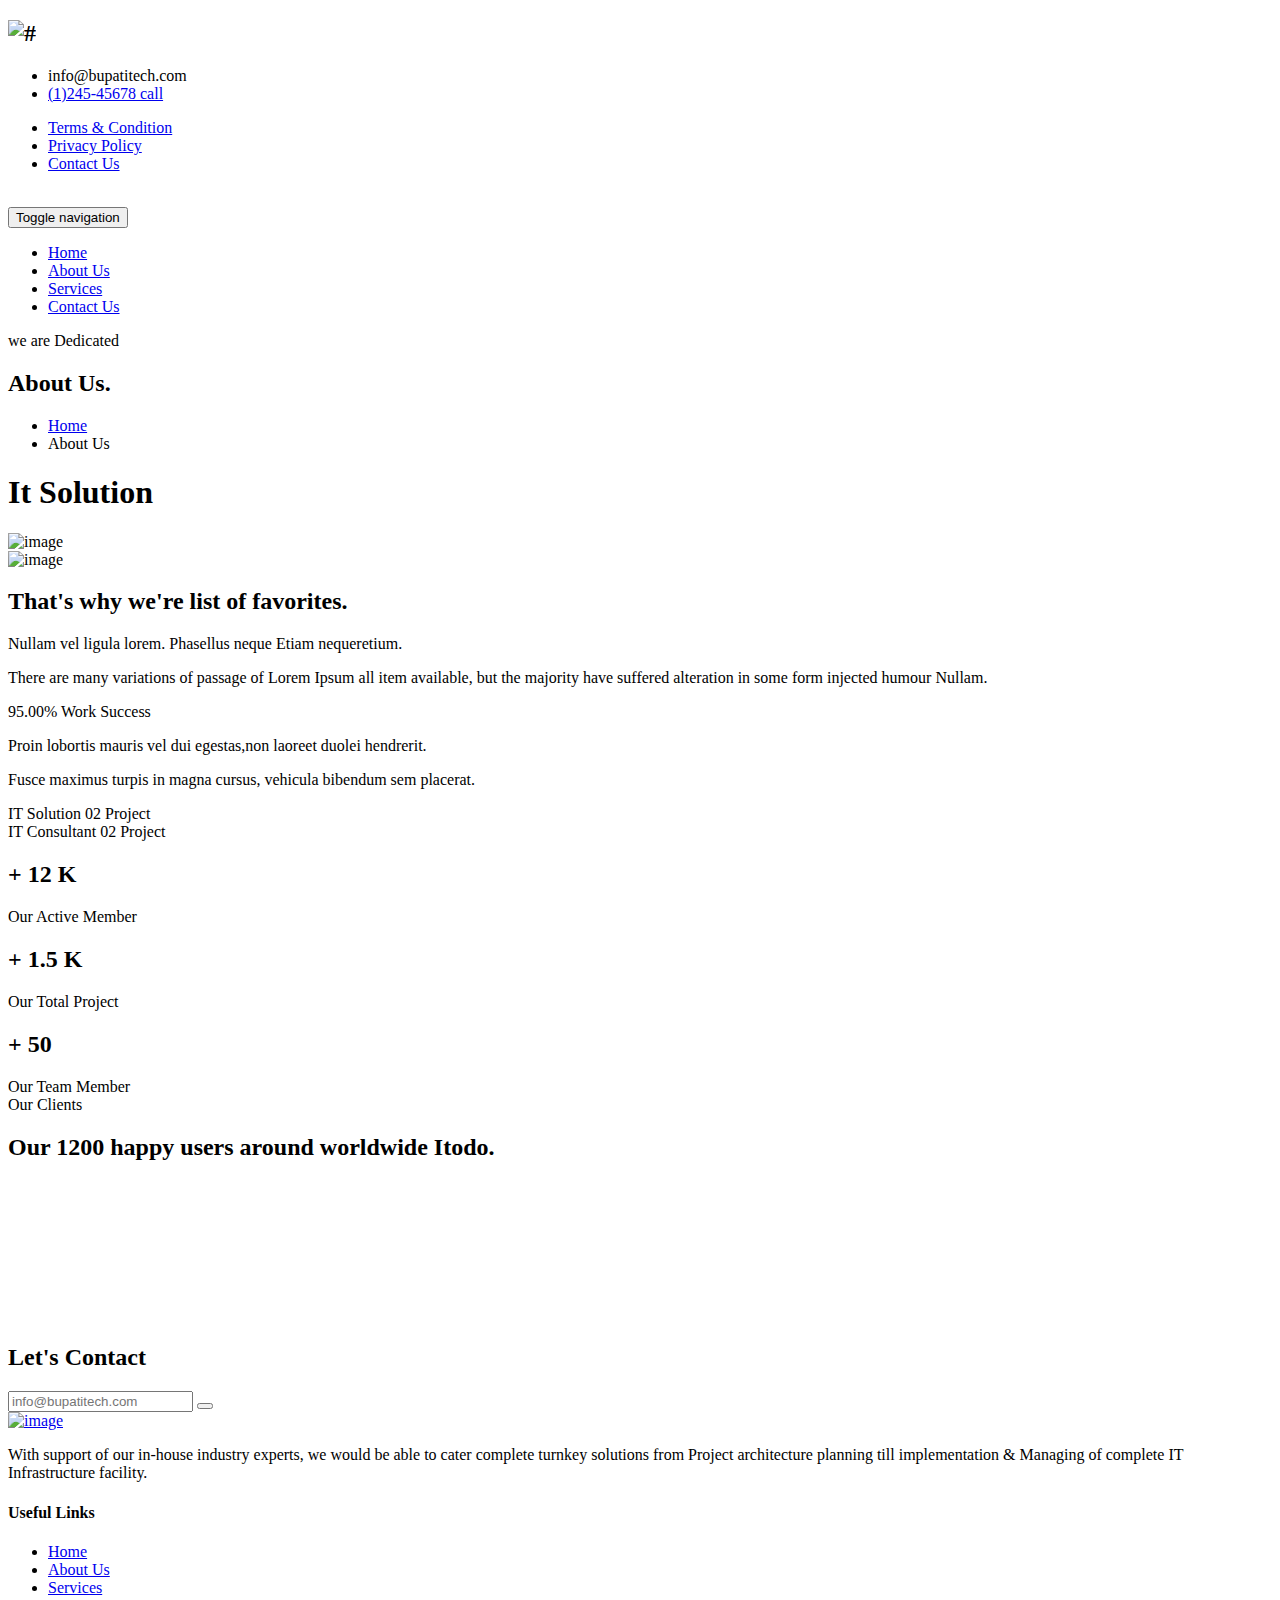
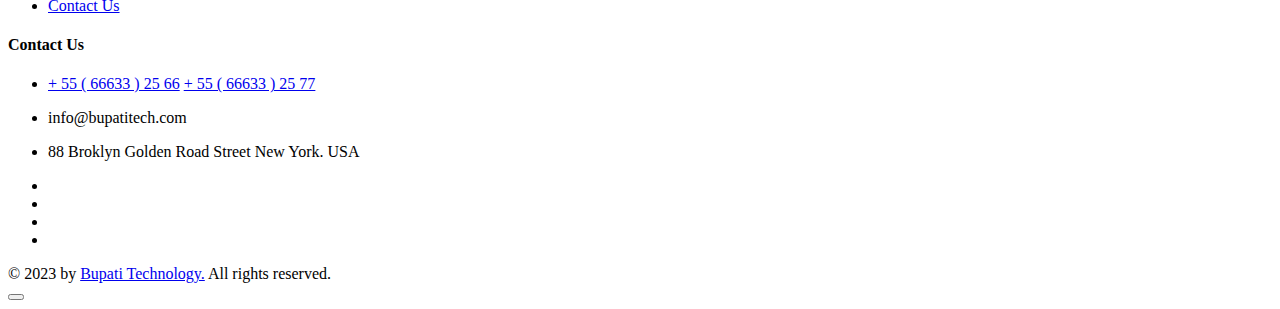
==== about-us.html @ 63821663 "first commit" ====
<!DOCTYPE html>
<html lang="en">


<!-- Mirrored from theme7x.com/itodo/about-us.html by HTTrack Website Copier/3.x [XR&CO'2014], Tue, 06 Feb 2024 08:41:37 GMT -->
<head>

	<!-- META -->
    <meta charset="utf-8">
    <meta http-equiv="X-UA-Compatible" content="IE=edge">
    <meta name="keywords" content="">
    <meta name="author" content="">
    <meta name="robots" content="">    
    <meta name="description" content="">
    
    <!-- FAVICONS ICON -->
    <link rel="icon" href="images/favicon.ico" type="image/x-icon">
    <link rel="shortcut icon" type="image/x-icon" href="images/favicon.png">
    
    <!-- PAGE TITLE HERE -->
    <title>Bupati Technology | about</title>
     
    <!-- MOBILE SPECIFIC -->
    <meta name="viewport" content="width=device-width, initial-scale=1">                                                                  
       
    <link rel="stylesheet" href="css/bootstrap.min.css"><!-- BOOTSTRAP STYLE SHEET -->    
    <link rel="stylesheet" href="css/fontawesome/css/font-awesome.min.css"><!-- FONTAWESOME STYLE SHEET -->
    <link rel="stylesheet" href="css/owl.carousel.min.css"><!-- OWL CAROUSEL STYLE SHEET -->
    <link rel="stylesheet" href="css/magnific-popup.min.css"><!-- MAGNIFIC POPUP STYLE SHEET -->	
    <link rel="stylesheet" href="css/loader.min.css"><!-- LOADER STYLE SHEET -->
    <link rel="stylesheet" href="css/flaticon.min.css"><!-- FLATICON STYLE SHEET -->
	<link rel="stylesheet" href="css/animate.css" ><!-- WOW ANIMATE STYLE SHEET -->
    <link rel="stylesheet" href="css/feather.css" ><!-- Feather STYLE SHEET -->
    <link rel="stylesheet" href="css/lc_lightbox.css"><!-- IMAGE POPUP -->  
    <link rel="stylesheet" href="css/swiper-bundle.min.css"><!-- SWIPER SLIDER CSS -->
    <link rel="stylesheet" href="css/style.css"><!-- MAIN STYLE SHEET -->

</head>

<body>
<!-- LOADING AREA START ===== -->
<div class="loading-area">
    <div class="loading-box"></div>
    <div class="loading-pic">
        <div class="loading">
            <h2><img src="images/footer-logo.png" alt="#"></h2>
            <span></span>
            <span></span>
            <span></span>
            <span></span>
            <span></span>
            <span></span>
            <span></span>
          </div>
    </div>
</div>
<!-- LOADING AREA  END ====== -->

	<div class="page-wraper"> 
       	
        <!-- HEADER START -->
        <header class="header-style1 site-header  mobile-sider-drawer-menu">
            <div class="top-bar">
                <div class="container">
                    <div class="d-flex justify-content-between  align-content-center">
                        <div class="sx-topbar-left">
                            <ul class="e-p-bx">
                                <li>info@bupatitech.com</li>
                                <li><a href="tel:(1)245-45678">(1)245-45678 call</a></li>
                            </ul>
                        </div>
                        <div class="sx-topbar-right">
                            <div class="top-bar-nav">
                                <ul>
                                    <li><a href="about-us.html">Terms & Condition</a></li>
                                    <li><a href="faq-page.html">Privacy Policy</a></li>
                                    <li><a href="contact.html">Contact Us</a></li>
                                </ul>
                            </div>

                            
                        </div>
                        
                    </div>
                </div>
            </div>             
            <div class="sticky-header main-bar-wraper navbar-expand-lg">
                <div class="main-bar">
            
                    <div class="container clearfix">
                        <div class="logo-header">
                            <div class="logo-header-inner logo-header-one">
                                <a href="index.html">
                                    <img src="images/Logo.png" alt="">
                                </a>
                            </div>
                        </div>
                        <!-- NAV Toggle Button -->
                        <button id="mobile-side-drawer" data-target=".header-nav" data-toggle="collapse" type="button" class="navbar-toggler collapsed">
                            <span class="sr-only">Toggle navigation</span>
                            <span class="icon-bar icon-bar-first"></span>
                            <span class="icon-bar icon-bar-two"></span>
                            <span class="icon-bar icon-bar-three"></span>
                        </button> 
                        
                            <!-- EXTRA NAV -->
                            
                            <!-- EXTRA Nav -->
                                                    
                            <!-- MAIN NAVIGATION -->
                            <div class="header-nav navbar-collapse collapse d-flex justify-content-center collapse ">
                                <ul class=" nav navbar-nav ">
                                    <li class="active">
                                        <a href="index.html">Home</a>
                                                                                          
                                    </li>

                                    <li>
                                        <a href="about-us.html">About Us</a>
                                                                                        
                                    </li>
                                    
                                    <li>
                                        <a href="our-services.html">Services</a>
                                        
                                    </li>

                                                                        
                                    <li><a href="contact.html">Contact Us</a></li> 

                                </ul>
                            </div>
                                                                                                      
                            
                    </div>
                </div>
            </div>
        </header>
        <!-- HEADER END -->
        
        <!-- CONTENT START -->
        <div class="page-content">
            <!-- INNER PAGE BANNER -->
            <div class="full-landing-image sx-bnr-inr overlay-wraper  bg-top-center"    style="background-image:url(images/banner/bnr-7.jpg);">
            	<div class="overlay-main bg-white opacity-0"></div>
                
                <div class="container">
                    <div class="sx-bnr-inr-entry">
                    	<div class="banner-title-outer">
                        	<div class="banner-title-name">
                                <span class="sx-bnr-sm-title">we are Dedicated</span>
                        		<h2 class="sx-title">About Us.</h2>
                            </div>
                            <!-- BREADCRUMB ROW -->                            
                            <div>
                                <ul class="sx-breadcrumb breadcrumb-style-2">
                                    <li><a href="index.html">Home</a></li>
                                    <li>About Us</li>
                                </ul>
                            </div>
                            <!-- BREADCRUMB ROW END --> 
                            
                        </div>
                                              
                    </div>
                </div> 
                <div class="sx-bnr-outline-text">
                    <h1> It Solution</h1>
                </div> 

            </div>
            <!-- INNER PAGE BANNER END -->
			
			<!-- ABOUT COMPANY START -->
            <div  class="section-full  p-t110 p-b80 sx-bg-white sx-about-bx1-outer" >
                <div class="container">
                    <div class="section-content">
                        <div class="sx-about-bx1-content-wrap">
                            <div class="row">
                            
                                <div class="col-lg-6 col-md-12">
                                    <div class="sx-about-bx1-media">
                                        <div class="sx-dot-bx"><img src="images/about/dotted-pic.png" alt="image"></div>
                                        <div class="sx-ab-img-outer">
                                            <div class="sx-ab-img-section-1-wrap">
                                                <div class="sx-ab-video">
                                                    <a href="https://www.youtube.com/watch?v=c1XNqw2gSbU" class="mfp-video circle">
                                                        <i class="flaticon-play"></i>
                                                    </a>
                                                </div>
                                                <div class="sx-ab-img-section-1" style="background-image:url(images/about/left-pic.png)"></div>
                                            </div>
                                            
                                            <div class="sx-ab-img-section-2">
                                                <img src="images/about/p1.jpg" alt="image">
                                            </div>
                                        </div>
                                        
                                    </div>
                                </div>
                                
                                <div class="col-lg-6 col-md-12">
                                    <div class="sx-about-bx1-content">
                                        <h2 class="sx-title">That's why we're list of favorites.</h2>

                                        <span class="sx-title-2">Nullam vel ligula lorem. Phasellus neque Etiam nequeretium.</span>

                                        <p>There are many variations of passage of Lorem Ipsum all item available, but the majority have suffered alteration in some form injected humour Nullam.</p>

                                        <div class="progress">
                                            <div class="progress-bar sx-bg-primary" role="progressbar" style="width: 75%;" aria-valuenow="75" aria-valuemin="0" aria-valuemax="100"><span>95.00% Work Success</span></div>
                                        </div> 
                                        
                                        <div class="row sx-about-bx1-column">
                                            <div class="col-lg-6 col-md-6">
                                                <p>Proin lobortis mauris vel dui egestas,non laoreet duolei hendrerit.</p>
                                            </div>
                                            <div class="col-lg-6 col-md-6">
                                                <p>Fusce maximus turpis in magna cursus, vehicula bibendum sem placerat.</p>
                                            </div>
                                        </div>

                                        <div class="row sx-about-icon-bx1-column">
                                            <div class="col-lg-6 col-md-6">
                                                <div class="sx-icon-bx-2">
                                                    <div class="sx-media">
                                                        <i class="flaticon-mouse"></i>
                                                    </div>                                   
                                                    <div class="sx-icon-bx-info">
                                                        <span class="sx-icon-bx-title">IT Solution</span>
                                                        <span class="sx-icon-bx-title-info">02 Project</span>
                                                    </div>                               
                                                </div>
                                            </div>
                                            <div class="col-lg-6 col-md-6">
                                                <div class="sx-icon-bx-2">
                                                    <div class="sx-media">
                                                        <i class="flaticon-download"></i>
                                                    </div>                                   
                                                    <div class="sx-icon-bx-info">
                                                        <span class="sx-icon-bx-title">IT Consultant</span>
                                                        <span class="sx-icon-bx-title-info">02 Project</span>
                                                    </div>                               
                                                </div>
                                            </div>
                                        </div>


                                    </div>                                  
                                </div> 

                                
                            </div>
                        </div>

                        <!-- COUNTER START -->
                        <div class="counter-blocks">
                            <div class="row when-item-four">
                                <div class="col-xl-4 col-lg-3 col-md-6 col-sm-6">
                                    <div class="sx-count">
                                        <h2 class="sx-title">
                                            <span class="sx-cont-before">+</span>
                                            <span class="counter">12</span>
                                            <span class="sx-cont-after">K</span>
                                        </h2>
                                        <div class="sx-count-info">Our Active Member</div>
                                    </div> 
                                </div>
                                
                                <div class="col-xl-4 col-lg-3 col-md-6 col-sm-6">
                                    <div class="sx-count">
                                        <h2 class="sx-title">
                                            <span class="sx-cont-before">+</span>
                                            <span class="counter">1.5</span>
                                            <span class="sx-cont-after">K</span>
                                        </h2>
                                        <div class="sx-count-info">Our Total Project</div>
                                    </div>
                                </div>
                                
                               
                                <div class="col-xl-4 col-lg-3 col-md-6 col-sm-6">
                                    <div class="sx-count">
                                        <h2 class="sx-title">
                                            <span class="sx-cont-before">+</span>
                                            <span class="counter">50</span>
                                        </h2>
                                        <div class="sx-count-info">Our Team Member</div>
                                    </div> 
                                </div>                                                                      
                            </div>
                        </div>                                   
                         <!-- COUNTER  END --> 
                    </div>   
           
                 </div>
               
            </div>   
            <!-- ABOUT COMPANY END -->

            <!-- OUR SERVICES SECTION START -->
                              
                    <!-- TITLE END --> 


						
                                  
            <!-- OUR SERVICES SECTION END -->

            <!-- VIDEO SECTION START -->
            
			<!-- VIDEO SECTION START -->

            <!-- ABOUT COMPANY START -->
            
            <!-- ABOUT COMPANY END -->

            <!-- OUR CLIENTS SECTION START -->
            <div  class="section-full p-t110 p-b80 sx-client-logo-1-outer sx-bg-white" >
                <div class="container">
                    <!-- TITLE START -->
                    <div class="section-head center max-900">
                        <div class="sx-head-s-title">Our Clients</div>
                        <div class="sx-head-l-title">
                            <h2 class="sx-title2">Our 1200 happy users around worldwide Itodo.</h2>
                        </div>
                    </div>                   
                    <!-- TITLE END --> 
                    <div class="section-content">
                    	<div class="client-grid m-b30">
                        
                        	<div class="row justify-content-center">
								
                                <div class="col-lg-3 col-md-4 col-sm-6 col-6">
                                    <a href="contact.html" class="client-logo-pic">
                                    <img src="images/client-logo/logo1.png" alt="">
                                      <div>
                                        <span class="sx-circle-btn"><i class="fa fa-long-arrow-right"></i></span>
                                      </div>                                      
                                    </a>
                                </div>
								
                                <div class="col-lg-3 col-md-4 col-sm-6 col-6">
                                    <a href="contact.html" class="client-logo-pic">
                                    <img src="images/client-logo/logo2.png" alt=""> 
                                      <div>
                                        <span class="sx-circle-btn"><i class="fa fa-long-arrow-right"></i></span>
                                      </div>                                     
                                    </a>
                                </div>
								
                                <div class="col-lg-3 col-md-4 col-sm-6 col-6">
                                    <a href="contact.html" class="client-logo-pic">
                                    <img src="images/client-logo/logo3.png" alt="">
                                      <div>
                                        <span class="sx-circle-btn"><i class="fa fa-long-arrow-right"></i></span>
                                      </div>                                      
                                    </a>
                                </div>
								
                                <div class="col-lg-3 col-md-4 col-sm-6 col-6">
                                    <a href="contact.html" class="client-logo-pic">
                                    <img src="images/client-logo/logo4.png" alt=""> 
                                      <div>
                                        <span class="sx-circle-btn"><i class="fa fa-long-arrow-right"></i></span>
                                      </div>                                     
                                    </a>
                                </div>
								
                                <div class="col-lg-3 col-md-4 col-sm-6 col-6">
                                    <a href="contact.html" class="client-logo-pic">
                                    <img src="images/client-logo/logo5.png" alt="">
                                      <div>
                                        <span class="sx-circle-btn"><i class="fa fa-long-arrow-right"></i></span>
                                      </div>                                      
                                    </a>
                                </div>
								
                                <div class="col-lg-3 col-md-4 col-sm-6 col-6">
                                    <a href="contact.html" class="client-logo-pic">
                                    <img src="images/client-logo/logo6.png" alt="">
                                      <div>
                                        <span class="sx-circle-btn"><i class="fa fa-long-arrow-right"></i></span>
                                      </div>                                      
                                    </a>
                                </div>
								
                                <div class="col-lg-3 col-md-4 col-sm-6 col-6">
                                    <a href="contact.html" class="client-logo-pic">
                                    <img src="images/client-logo/logo7.png" alt="">
                                      <div>
                                        <span class="sx-circle-btn"><i class="fa fa-long-arrow-right"></i></span>
                                      </div> 
                                    </a>
                                </div>
								
                                <div class="col-lg-3 col-md-4 col-sm-6 col-6">
                                    <a href="contact.html" class="client-logo-pic">
                                    <img src="images/client-logo/logo8.png" alt=""> 
                                      <div>
                                        <span class="sx-circle-btn"><i class="fa fa-long-arrow-right"></i></span>
                                      </div>
                                    </a>
                                </div>
															
								
                            </div>

                                                                                   
                        </div>
                    </div>
                 </div>
               
            </div>   
            <!-- OUR CLIENTS SECTION END -->
 
        </div> 
        <!-- CONTENT END -->
                   
        <!-- FOOTER START -->
        <footer class="site-footer footer-dark">

            <div class="sx-f-nl-section">
                <div class="container">
                    <div class="row">
                        <div class="col-lg-6 col-md-12">
                            <h2 class="sx-f-title">
                                Let's Contact
                            </h2>
                        </div>
                        <div class="col-lg-6 col-md-12">
                            <div class="sx-nl-form">
                                <form>
                                    <div class="sx-nl-form-inner">
                                        <input type="text" class="sx-nl-form-input" placeholder="info@bupatitech.com">
                                        <button class="sx-nl-form-btn"><i class="flaticon-back-left"></i></button>
                                    </div>
                                </form>
                            </div>
                        </div>
                    </div>
                </div>
            </div>
    
            <!-- FOOTER BLOCKES START -->  
            <div class="footer-top">
                <div class="container">
                    <div class="row">
                        <!-- ABOUT COMPANY -->
                        <div class="col-xl-4 col-lg-6 col-md-6 col-sm-6 p-l70">  
                            <div class="widget widget_about">
                                <div class="logo-footer clearfix p-b15">
                                    <a href="index.html" class="sx-text-primary"><img src="images/footer-logo.png" alt="image"></a>
                                </div>
                                <div class="widget widget_services">
                                   
                                    <p>With support of our in-house industry experts, we would be able to cater complete turnkey solutions from Project architecture planning  till  implementation & Managing of complete IT Infrastructure facility.</p>

                                </div>		
							</div>
                        </div> 
                        
                        
                        <!-- EXPLORE LINKS -->
                        <div class="col-xl-4 col-lg-3 col-md-6 col-sm-6 col-6 col p-l90">

                            <div class="widget widget_services">
                                <h4 class="sx-f-title">Useful Links</h4>
                                <ul>
                                    <li><a href="mission-vision.html">Home</a></li>
                                    <li><a href="why-choose-us.html">About Us</a></li>
                                    <li><a href="portfolio.html">Services</a></li>
									<li><a href="portfolio-2.html">Contact Us</a></li>
                                    
                            </div>							                          
                        </div>
                        
                        <!-- USEFUL LINK -->
                        <div class="col-xl-4 col-lg-6 col-md-6 col-sm-6 col-12 col footer-col-3 p-l100">
                            <div class="widget widget_info">
                                <h4 class="sx-f-title">Contact Us</h4>
                                <ul>
                                    <li>
                                        <div class="widget-info-icon">
                                            <i class="flaticon-phone"></i>
                                        </div>
                                        <div class="widget-info-detail">
                                            <a href="tel:+55(66633)2566">+ 55 ( 66633 ) 25 66</a>
                                            <a href="tel:+55(66633)2577">+ 55 ( 66633 ) 25 77</a>
                                        </div>
                                    </li>
                                    <li>
                                        <div class="widget-info-icon">
                                            <i class="flaticon-email"></i>
                                        </div>
                                        <div class="widget-info-detail">
                                            <p>info@bupatitech.com</p>
                                        </div>
                                    </li>
                                    
                                    <li>
                                        <div class="widget-info-icon">
                                            <i class="flaticon-maps-and-flags"></i>
                                        </div>
                                        <div class="widget-info-detail">
                                            <p>88 Broklyn Golden Road Street New York. USA</p>
                                        </div>
                                    
                                    
                                    </li>
                                </ul>
                            </div>                           
                        </div>
                                             
                        <!-- SOLUTIONS -->
                        
                        <!-- CONTACT US -->
                    
            <div class="sx-f-bottom-section">
                <div class="sx-f-social">
                    <ul>
                        <li>
                            <a href="https://www.facebook.com/">
                                <i class="flaticon-facebook"></i>
                            </a>
                        </li>
                        <li>
                            <a href="https://twitter.com/">
                                <i class="flaticon-twitter"></i>
                            </a>
                        </li>
                        <li>
                            <a href="https://www.linkedin.com/">
                                <i class="flaticon-linkedin"></i>
                            </a>
                        </li>
                        <li>
                            <a href="https://www.instagram.com/">
                                <i class="flaticon-instagram"></i>
                            </a>
                        </li>
                    </ul>
                </div>
                <div class="sx-f-copy">
                    © 2023 by <a href="index.html">Bupati Technology.</a> All rights reserved.
                </div>
            </div>
            <!-- FOOTER COPYRIGHT -->
        </footer>
        <!-- FOOTER END -->

        <!-- BUTTON TOP START -->
		<button class="scroltop"><span class="fa fa-angle-up  relative" id="btn-vibrate"></span></button>
        
    </div>
 


<!-- JAVASCRIPT  FILES ========================================= --> 
<script src="js/jquery-3.6.1.min.js.js"></script><!-- JQUERY.MIN JS -->
<script src="js/popper.min.js"></script><!-- POPPER.MIN JS -->
<script src="js/bootstrap.min.js"></script><!-- BOOTSTRAP.MIN JS -->
<script src="js/magnific-popup.min.js"></script><!-- MAGNIFIC-POPUP JS -->
<script src="js/waypoints.min.js"></script><!-- WAYPOINTS JS -->
<script src="js/counterup.min.js"></script><!-- COUNTERUP JS -->
<script src="js/waypoints-sticky.min.js"></script><!-- sticky header JS -->
<script src="js/isotope.pkgd.min.js"></script><!-- MASONRY  -->
<script src="js/imagesloaded.pkgd.min.js"></script><!-- MASONRY  -->
<script src="js/owl.carousel.min.js"></script><!-- OWL  SLIDER  -->
<script src="js/theia-sticky-sidebar.js"></script><!--sticky content-->
<script src="js/wow.js"></script><!-- WOW JS -->
<script src="js/lc_lightbox.lite.js" ></script><!-- IMAGE POPUP -->
<script src="js/swiper-bundle.min.js"></script><!-- Swiper js -->
<script src="js/custom.js"></script><!-- CUSTOM FUCTIONS  -->

</body>


<!-- Mirrored from theme7x.com/itodo/about-us.html by HTTrack Website Copier/3.x [XR&CO'2014], Tue, 06 Feb 2024 08:41:38 GMT -->
</html>
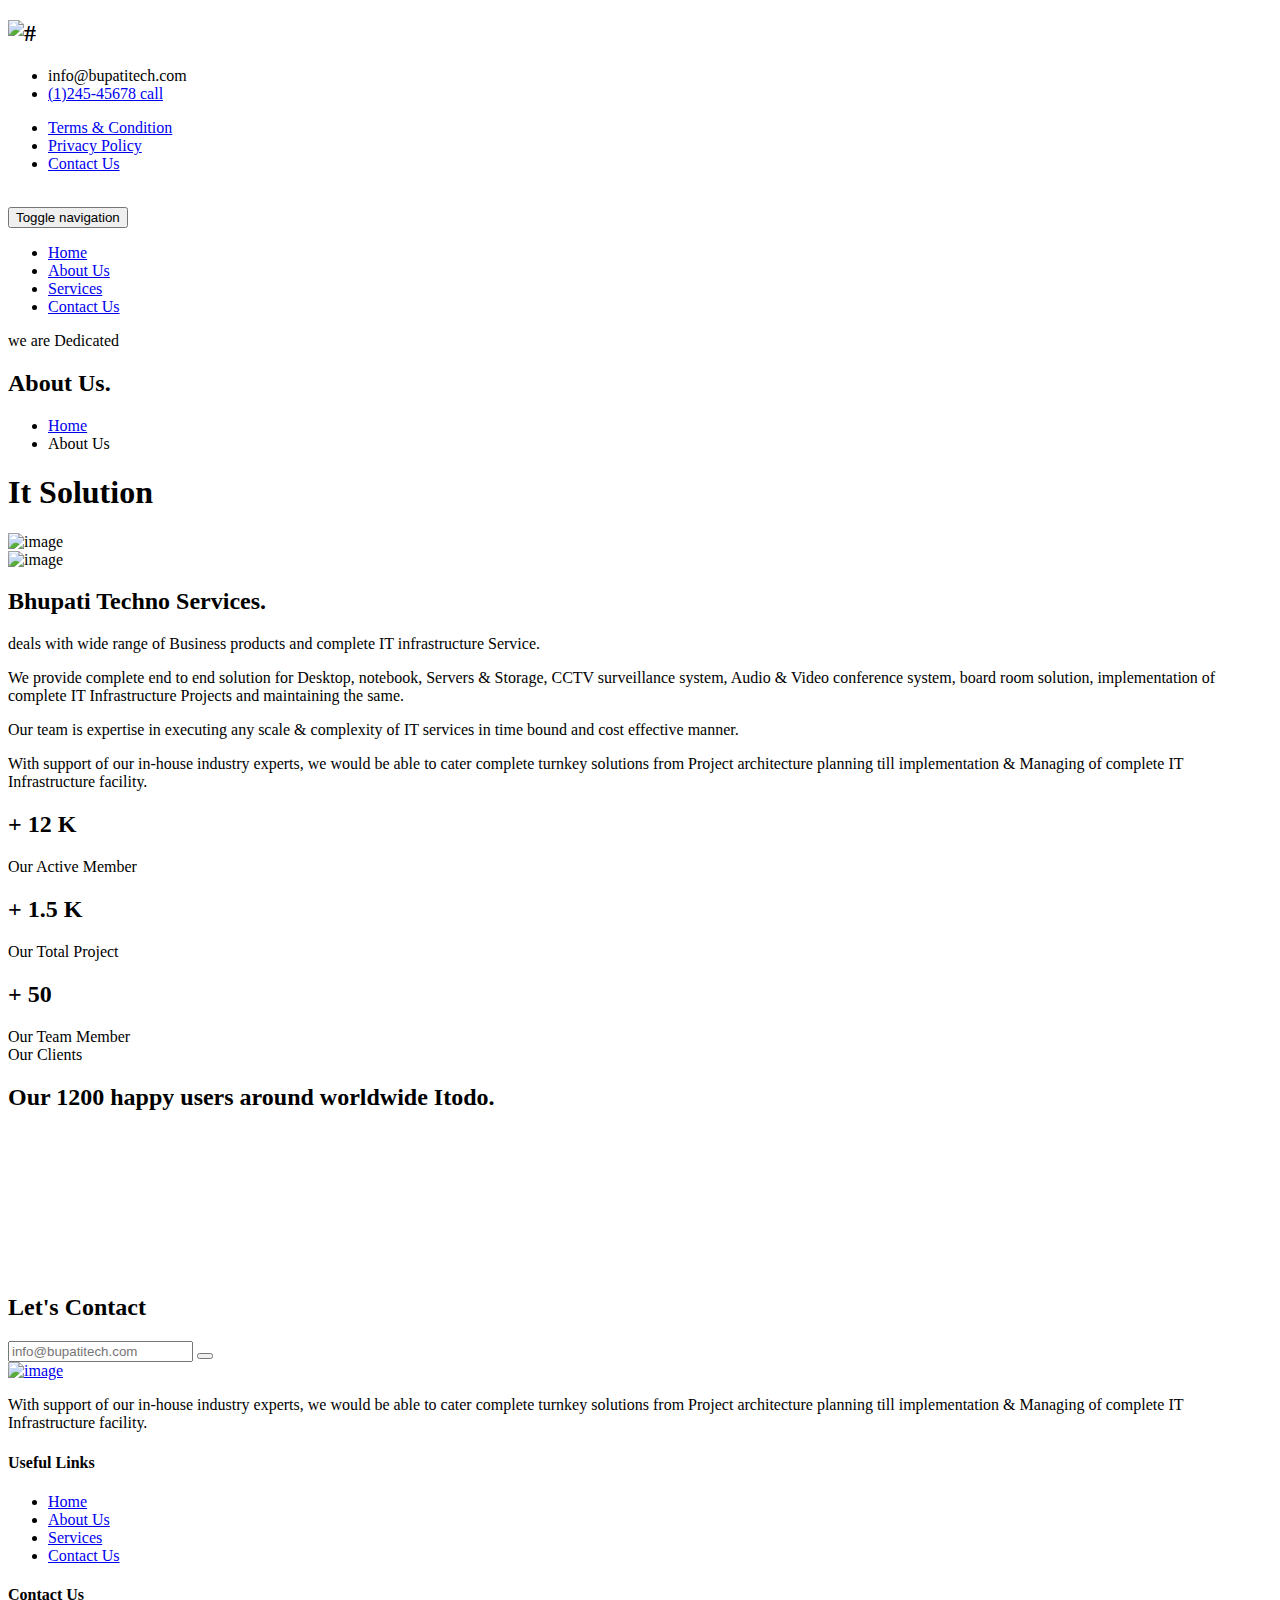
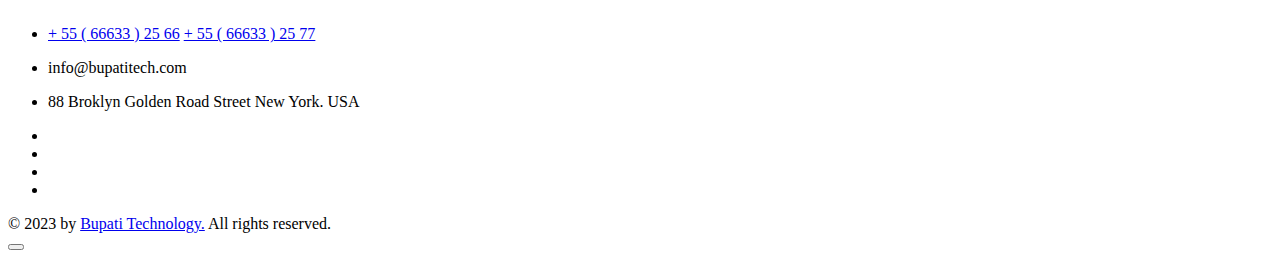
==== commit 3cfb3998: "second commit" ====
--- a/about-us.html
+++ b/about-us.html
@@ -14,8 +14,8 @@
     <meta name="description" content="">
     
     <!-- FAVICONS ICON -->
-    <link rel="icon" href="images/favicon.ico" type="image/x-icon">
-    <link rel="shortcut icon" type="image/x-icon" href="images/favicon.png">
+    <link rel="icon" href="images/bupatiLogo.png" type="image/x-icon">
+    <link rel="shortcut icon" type="image/x-icon" href="images/bupatiLogo.png">
     
     <!-- PAGE TITLE HERE -->
     <title>Bupati Technology | about</title>
@@ -43,7 +43,7 @@
     <div class="loading-box"></div>
     <div class="loading-pic">
         <div class="loading">
-            <h2><img src="images/footer-logo.png" alt="#"></h2>
+            <h2><img src="images/bupatiLogo.png" alt="#"></h2>
             <span></span>
             <span></span>
             <span></span>
@@ -91,7 +91,7 @@
                         <div class="logo-header">
                             <div class="logo-header-inner logo-header-one">
                                 <a href="index.html">
-                                    <img src="images/Logo.png" alt="">
+                                    <img src="images/bupatiLogo.png" alt="">
                                 </a>
                             </div>
                         </div>
@@ -183,11 +183,7 @@
                                         <div class="sx-dot-bx"><img src="images/about/dotted-pic.png" alt="image"></div>
                                         <div class="sx-ab-img-outer">
                                             <div class="sx-ab-img-section-1-wrap">
-                                                <div class="sx-ab-video">
-                                                    <a href="https://www.youtube.com/watch?v=c1XNqw2gSbU" class="mfp-video circle">
-                                                        <i class="flaticon-play"></i>
-                                                    </a>
-                                                </div>
+                                                
                                                 <div class="sx-ab-img-section-1" style="background-image:url(images/about/left-pic.png)"></div>
                                             </div>
                                             
@@ -201,12 +197,17 @@
                                 
                                 <div class="col-lg-6 col-md-12">
                                     <div class="sx-about-bx1-content">
-                                        <h2 class="sx-title">That's why we're list of favorites.</h2>
-
-                                        <span class="sx-title-2">Nullam vel ligula lorem. Phasellus neque Etiam nequeretium.</span>
-
-                                        <p>There are many variations of passage of Lorem Ipsum all item available, but the majority have suffered alteration in some form injected humour Nullam.</p>
-
+                                        <h2 class="sx-title">Bhupati Techno Services.</h2>
+
+                                        <span class="sx-title-2">deals with wide range of Business products and complete IT infrastructure Service.</span>
+
+                                        <p>We provide complete end to end solution for Desktop, notebook, Servers & Storage, CCTV surveillance system, Audio & Video conference system, board room solution, implementation of complete IT Infrastructure Projects and maintaining the same.</p>
+
+                                        <p>Our team is expertise in executing any scale & complexity of IT services in time bound and cost effective manner.</p>
+
+                                        <p>With support of our in-house industry experts, we would be able to cater complete turnkey solutions from Project architecture planning  till  implementation & Managing of complete IT Infrastructure facility.</p>
+
+                                        <!--
                                         <div class="progress">
                                             <div class="progress-bar sx-bg-primary" role="progressbar" style="width: 75%;" aria-valuenow="75" aria-valuemin="0" aria-valuemax="100"><span>95.00% Work Success</span></div>
                                         </div> 
@@ -243,7 +244,7 @@
                                                     </div>                               
                                                 </div>
                                             </div>
-                                        </div>
+                                        </div>-->
 
 
                                     </div>                                  
@@ -450,7 +451,7 @@
                         <div class="col-xl-4 col-lg-6 col-md-6 col-sm-6 p-l70">  
                             <div class="widget widget_about">
                                 <div class="logo-footer clearfix p-b15">
-                                    <a href="index.html" class="sx-text-primary"><img src="images/footer-logo.png" alt="image"></a>
+                                    <a href="index.html" class="sx-text-primary"><img src="images/bupatiLogo.png" alt="image"></a>
                                 </div>
                                 <div class="widget widget_services">
                                    
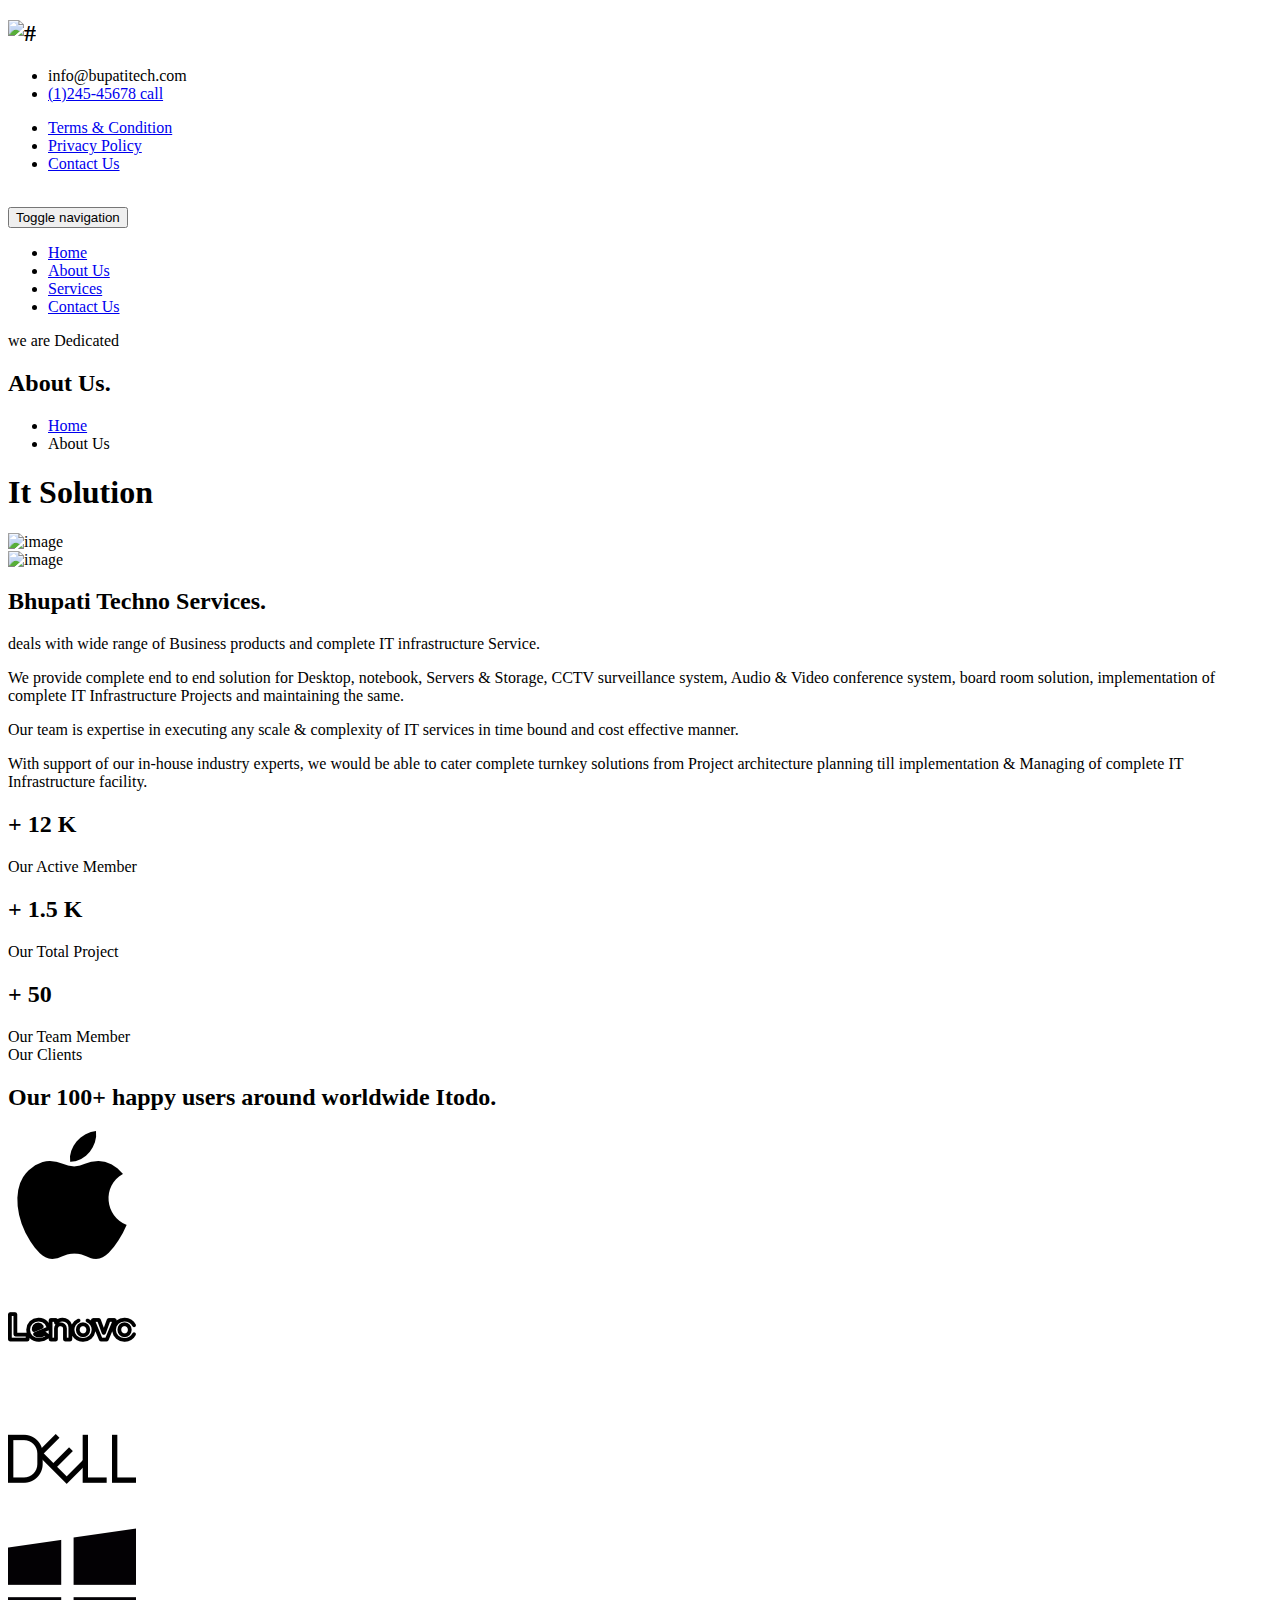
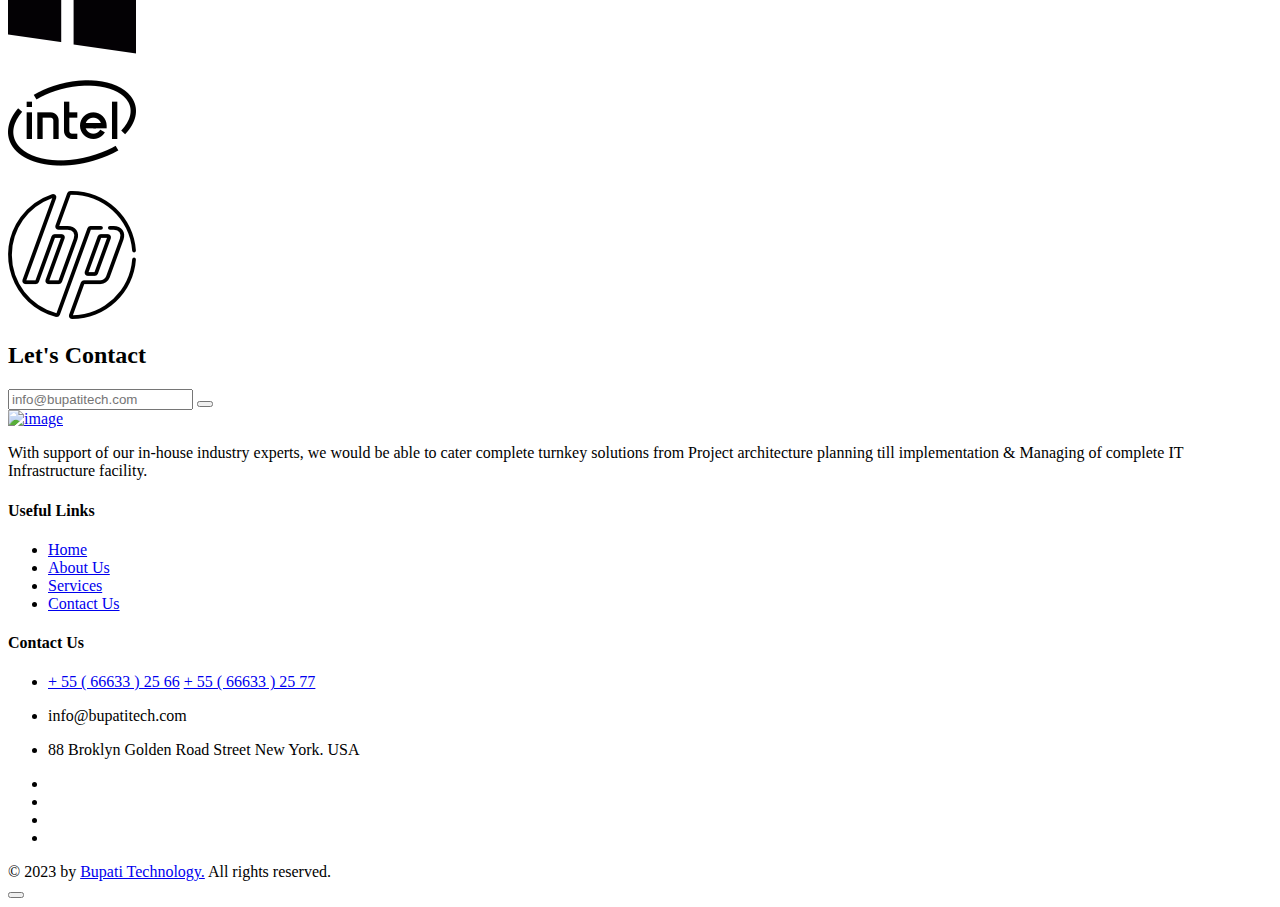
==== commit ab2888f5: "first commit" ====
--- a/about-us.html
+++ b/about-us.html
@@ -207,45 +207,7 @@
 
                                         <p>With support of our in-house industry experts, we would be able to cater complete turnkey solutions from Project architecture planning  till  implementation & Managing of complete IT Infrastructure facility.</p>
 
-                                        <!--
-                                        <div class="progress">
-                                            <div class="progress-bar sx-bg-primary" role="progressbar" style="width: 75%;" aria-valuenow="75" aria-valuemin="0" aria-valuemax="100"><span>95.00% Work Success</span></div>
-                                        </div> 
-                                        
-                                        <div class="row sx-about-bx1-column">
-                                            <div class="col-lg-6 col-md-6">
-                                                <p>Proin lobortis mauris vel dui egestas,non laoreet duolei hendrerit.</p>
-                                            </div>
-                                            <div class="col-lg-6 col-md-6">
-                                                <p>Fusce maximus turpis in magna cursus, vehicula bibendum sem placerat.</p>
-                                            </div>
-                                        </div>
-
-                                        <div class="row sx-about-icon-bx1-column">
-                                            <div class="col-lg-6 col-md-6">
-                                                <div class="sx-icon-bx-2">
-                                                    <div class="sx-media">
-                                                        <i class="flaticon-mouse"></i>
-                                                    </div>                                   
-                                                    <div class="sx-icon-bx-info">
-                                                        <span class="sx-icon-bx-title">IT Solution</span>
-                                                        <span class="sx-icon-bx-title-info">02 Project</span>
-                                                    </div>                               
-                                                </div>
-                                            </div>
-                                            <div class="col-lg-6 col-md-6">
-                                                <div class="sx-icon-bx-2">
-                                                    <div class="sx-media">
-                                                        <i class="flaticon-download"></i>
-                                                    </div>                                   
-                                                    <div class="sx-icon-bx-info">
-                                                        <span class="sx-icon-bx-title">IT Consultant</span>
-                                                        <span class="sx-icon-bx-title-info">02 Project</span>
-                                                    </div>                               
-                                                </div>
-                                            </div>
-                                        </div>-->
-
+                                       
 
                                     </div>                                  
                                 </div> 
@@ -323,7 +285,7 @@
                     <div class="section-head center max-900">
                         <div class="sx-head-s-title">Our Clients</div>
                         <div class="sx-head-l-title">
-                            <h2 class="sx-title2">Our 1200 happy users around worldwide Itodo.</h2>
+                            <h2 class="sx-title2">Our 100+ happy users around worldwide Itodo.</h2>
                         </div>
                     </div>                   
                     <!-- TITLE END --> 
@@ -332,86 +294,63 @@
                         
                         	<div class="row justify-content-center">
 								
-                                <div class="col-lg-3 col-md-4 col-sm-6 col-6">
+                                <div class="col-lg-4 col-md-4 col-sm-6 col-6">
                                     <a href="contact.html" class="client-logo-pic">
-                                    <img src="images/client-logo/logo1.png" alt="">
+                                    <img src="images/client-logo/logo001.png" alt="">
                                       <div>
                                         <span class="sx-circle-btn"><i class="fa fa-long-arrow-right"></i></span>
                                       </div>                                      
                                     </a>
                                 </div>
 								
-                                <div class="col-lg-3 col-md-4 col-sm-6 col-6">
+                                <div class="col-lg-4 col-md-4 col-sm-6 col-6">
                                     <a href="contact.html" class="client-logo-pic">
-                                    <img src="images/client-logo/logo2.png" alt=""> 
+                                    <img src="images/client-logo/logo002.png" alt=""> 
                                       <div>
                                         <span class="sx-circle-btn"><i class="fa fa-long-arrow-right"></i></span>
                                       </div>                                     
                                     </a>
                                 </div>
 								
-                                <div class="col-lg-3 col-md-4 col-sm-6 col-6">
+                                <div class="col-lg-4 col-md-4 col-sm-6 col-6">
                                     <a href="contact.html" class="client-logo-pic">
-                                    <img src="images/client-logo/logo3.png" alt="">
+                                    <img src="images/client-logo/logo003.png" alt="">
                                       <div>
                                         <span class="sx-circle-btn"><i class="fa fa-long-arrow-right"></i></span>
                                       </div>                                      
                                     </a>
                                 </div>
 								
-                                <div class="col-lg-3 col-md-4 col-sm-6 col-6">
+                                <div class="col-lg-4 col-md-4 col-sm-6 col-6">
                                     <a href="contact.html" class="client-logo-pic">
-                                    <img src="images/client-logo/logo4.png" alt=""> 
+                                    <img src="images/client-logo/logo004.png" alt=""> 
                                       <div>
                                         <span class="sx-circle-btn"><i class="fa fa-long-arrow-right"></i></span>
                                       </div>                                     
                                     </a>
                                 </div>
 								
-                                <div class="col-lg-3 col-md-4 col-sm-6 col-6">
+                                <div class="col-lg-4 col-md-4 col-sm-6 col-6">
                                     <a href="contact.html" class="client-logo-pic">
-                                    <img src="images/client-logo/logo5.png" alt="">
+                                    <img src="images/client-logo/logo005.png" alt="">
                                       <div>
                                         <span class="sx-circle-btn"><i class="fa fa-long-arrow-right"></i></span>
                                       </div>                                      
                                     </a>
                                 </div>
 								
-                                <div class="col-lg-3 col-md-4 col-sm-6 col-6">
+                                <div class="col-lg-4 col-md-4 col-sm-6 col-6">
                                     <a href="contact.html" class="client-logo-pic">
-                                    <img src="images/client-logo/logo6.png" alt="">
+                                    <img src="images/client-logo/logo006.png" alt="">
                                       <div>
                                         <span class="sx-circle-btn"><i class="fa fa-long-arrow-right"></i></span>
                                       </div>                                      
                                     </a>
                                 </div>
-								
-                                <div class="col-lg-3 col-md-4 col-sm-6 col-6">
-                                    <a href="contact.html" class="client-logo-pic">
-                                    <img src="images/client-logo/logo7.png" alt="">
-                                      <div>
-                                        <span class="sx-circle-btn"><i class="fa fa-long-arrow-right"></i></span>
-                                      </div> 
-                                    </a>
-                                </div>
-								
-                                <div class="col-lg-3 col-md-4 col-sm-6 col-6">
-                                    <a href="contact.html" class="client-logo-pic">
-                                    <img src="images/client-logo/logo8.png" alt=""> 
-                                      <div>
-                                        <span class="sx-circle-btn"><i class="fa fa-long-arrow-right"></i></span>
-                                      </div>
-                                    </a>
-                                </div>
-															
-								
-                            </div>
-
-                                                                                   
+                            </div>                                                        
                         </div>
                     </div>
                  </div>
-               
             </div>   
             <!-- OUR CLIENTS SECTION END -->
  
@@ -468,10 +407,10 @@
                             <div class="widget widget_services">
                                 <h4 class="sx-f-title">Useful Links</h4>
                                 <ul>
-                                    <li><a href="mission-vision.html">Home</a></li>
-                                    <li><a href="why-choose-us.html">About Us</a></li>
-                                    <li><a href="portfolio.html">Services</a></li>
-									<li><a href="portfolio-2.html">Contact Us</a></li>
+                                    <li><a href="index.html">Home</a></li>
+                                    <li><a href="about-us.html">About Us</a></li>
+                                    <li><a href="our-services.html">Services</a></li>
+									<li><a href="contact.html">Contact Us</a></li>
                                     
                             </div>							                          
                         </div>
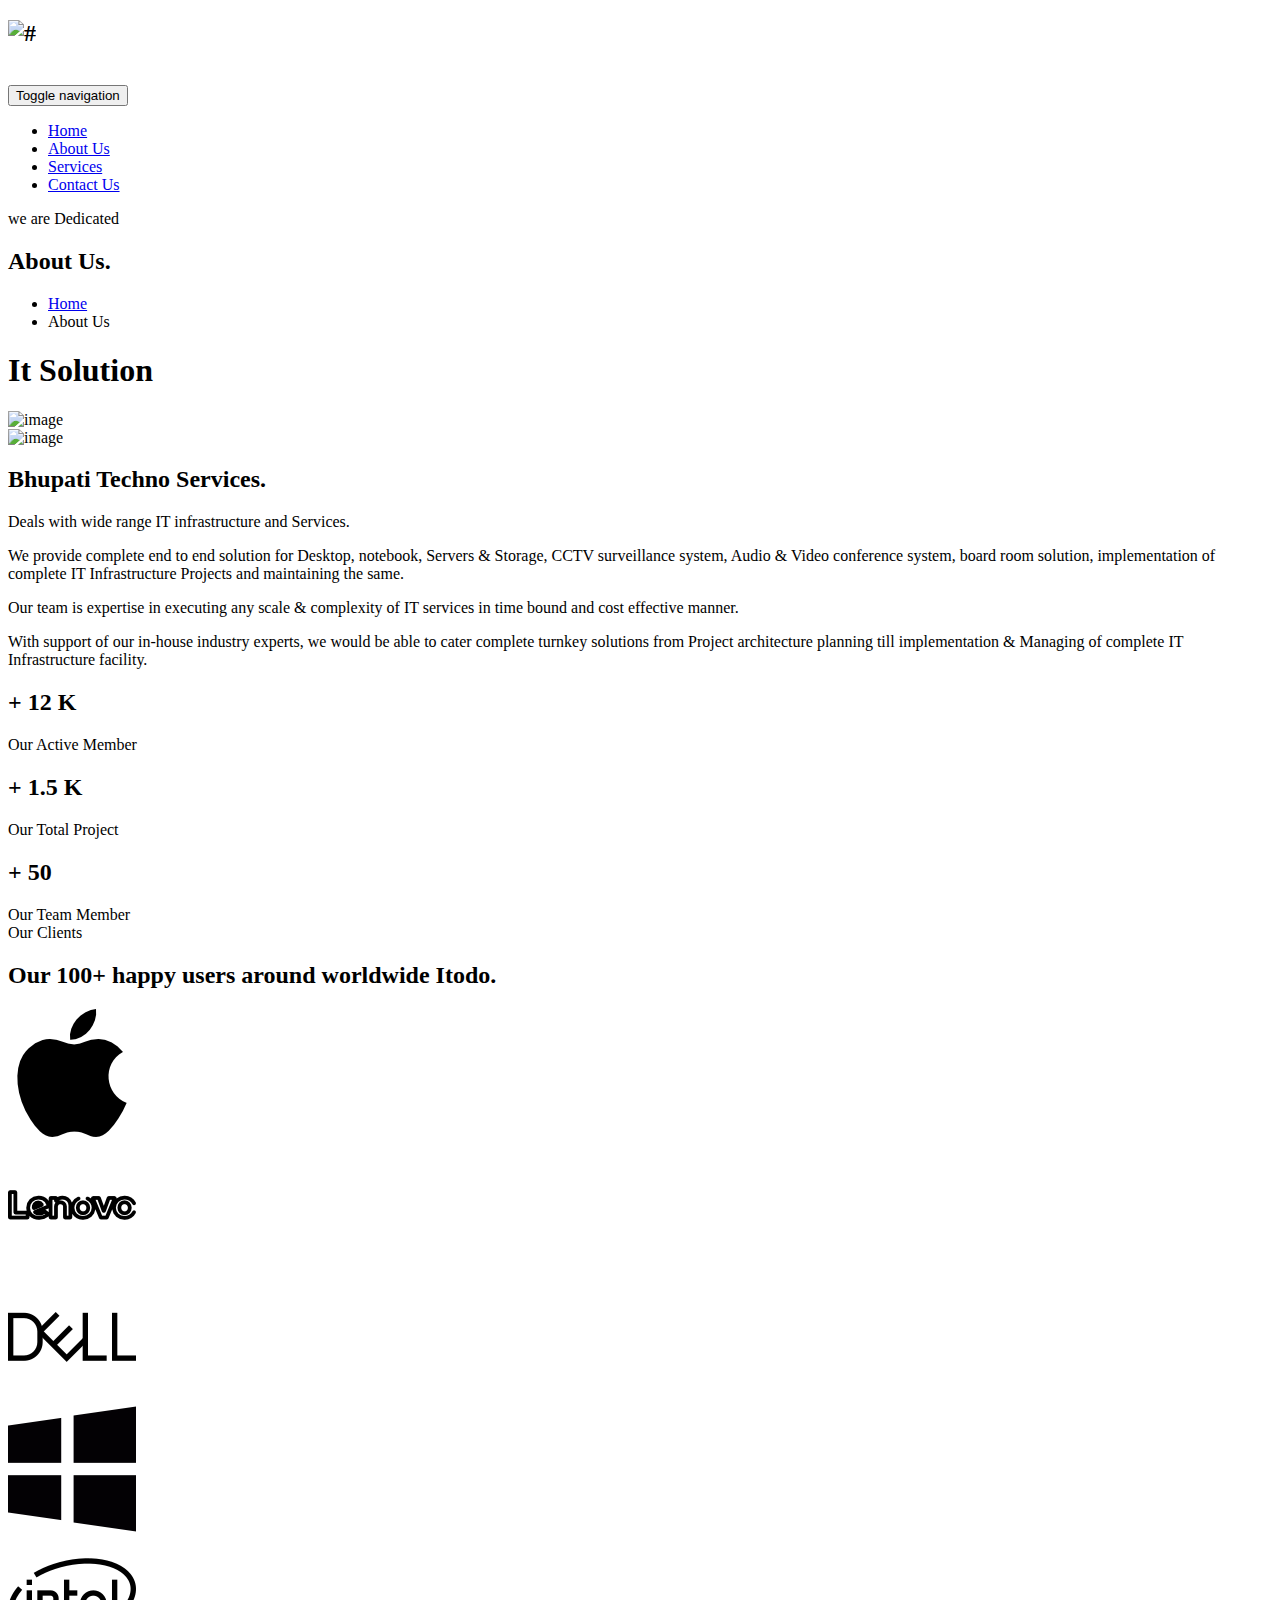
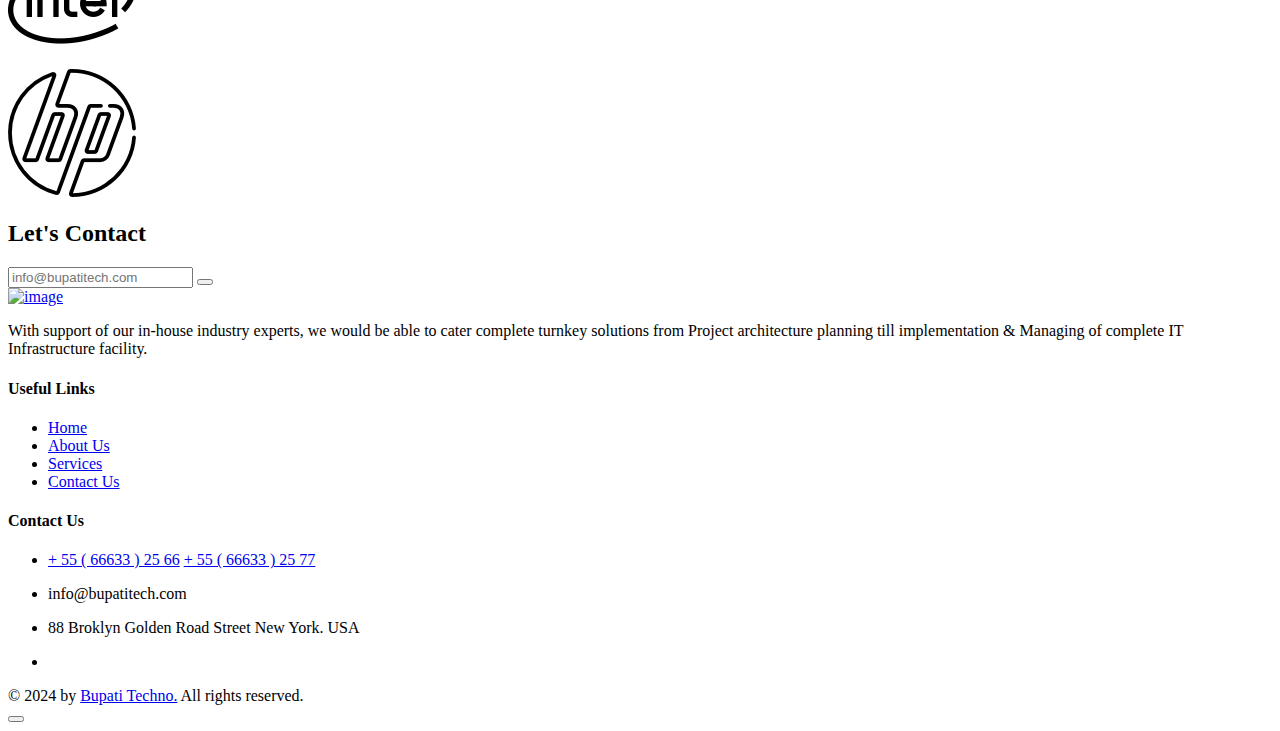
==== commit bd0a2022: "first commit" ====
--- a/about-us.html
+++ b/about-us.html
@@ -60,30 +60,7 @@
        	
         <!-- HEADER START -->
         <header class="header-style1 site-header  mobile-sider-drawer-menu">
-            <div class="top-bar">
-                <div class="container">
-                    <div class="d-flex justify-content-between  align-content-center">
-                        <div class="sx-topbar-left">
-                            <ul class="e-p-bx">
-                                <li>info@bupatitech.com</li>
-                                <li><a href="tel:(1)245-45678">(1)245-45678 call</a></li>
-                            </ul>
-                        </div>
-                        <div class="sx-topbar-right">
-                            <div class="top-bar-nav">
-                                <ul>
-                                    <li><a href="about-us.html">Terms & Condition</a></li>
-                                    <li><a href="faq-page.html">Privacy Policy</a></li>
-                                    <li><a href="contact.html">Contact Us</a></li>
-                                </ul>
-                            </div>
-
-                            
-                        </div>
-                        
-                    </div>
-                </div>
-            </div>             
+            
             <div class="sticky-header main-bar-wraper navbar-expand-lg">
                 <div class="main-bar">
             
@@ -188,7 +165,7 @@
                                             </div>
                                             
                                             <div class="sx-ab-img-section-2">
-                                                <img src="images/about/p1.jpg" alt="image">
+                                                <img src="images/gallery/11.jpg" alt="image">
                                             </div>
                                         </div>
                                         
@@ -196,10 +173,10 @@
                                 </div>
                                 
                                 <div class="col-lg-6 col-md-12">
-                                    <div class="sx-about-bx1-content">
+                                    <div class="sx-about-bx3-content">
                                         <h2 class="sx-title">Bhupati Techno Services.</h2>
 
-                                        <span class="sx-title-2">deals with wide range of Business products and complete IT infrastructure Service.</span>
+                                        <span class="sx-title-2">Deals with wide range  IT infrastructure and Services.</span>
 
                                         <p>We provide complete end to end solution for Desktop, notebook, Servers & Storage, CCTV surveillance system, Audio & Video conference system, board room solution, implementation of complete IT Infrastructure Projects and maintaining the same.</p>
 
@@ -289,7 +266,7 @@
                         </div>
                     </div>                   
                     <!-- TITLE END --> 
-                    <div class="section-content">
+                                <div class="section-content">
                     	<div class="client-grid m-b30">
                         
                         	<div class="row justify-content-center">
@@ -459,30 +436,17 @@
             <div class="sx-f-bottom-section">
                 <div class="sx-f-social">
                     <ul>
-                        <li>
-                            <a href="https://www.facebook.com/">
-                                <i class="flaticon-facebook"></i>
-                            </a>
-                        </li>
-                        <li>
-                            <a href="https://twitter.com/">
-                                <i class="flaticon-twitter"></i>
-                            </a>
-                        </li>
+                        
                         <li>
                             <a href="https://www.linkedin.com/">
                                 <i class="flaticon-linkedin"></i>
                             </a>
                         </li>
-                        <li>
-                            <a href="https://www.instagram.com/">
-                                <i class="flaticon-instagram"></i>
-                            </a>
-                        </li>
+                        
                     </ul>
                 </div>
                 <div class="sx-f-copy">
-                    © 2023 by <a href="index.html">Bupati Technology.</a> All rights reserved.
+                    © 2024 by <a href="index.html">Bupati Techno.</a> All rights reserved.
                 </div>
             </div>
             <!-- FOOTER COPYRIGHT -->
